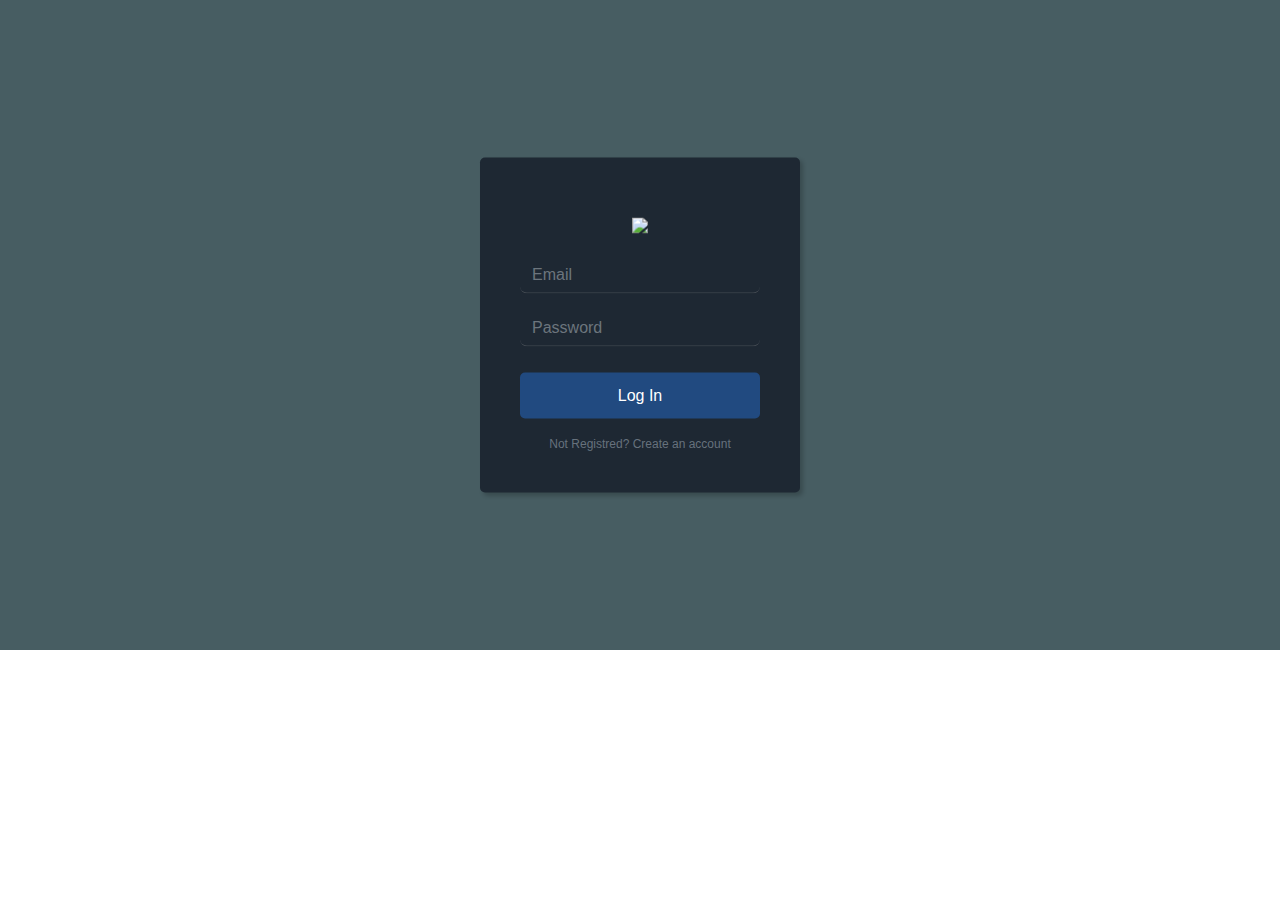
==== login.html @ e76b6a33 "Add files via upload" ====
<!DOCTYPE html>
<html lang="en">
<head>
    <meta charset="UTF-8">
    <meta http-equiv="X-UA-Compatible" content="IE=edge">
    <meta name="viewport" content="width=device-width, initial-scale=1.0">
    <title>Document</title>
    <script src="https://cdnjs.cloudflare.com/ajax/libs/jquery/3.2.1/jquery.min.js"></script>
    <script src="https://cdnjs.cloudflare.com/ajax/libs/twitter-bootstrap/4.1.3/js/bootstrap.bundle.min.js"></script>
    <link rel="stylesheet" href="https://cdnjs.cloudflare.com/ajax/libs/twitter-bootstrap/4.1.3/css/bootstrap.min.css">
    <link rel="stylesheet" href="https://cdnjs.cloudflare.com/ajax/libs/ionicons/2.0.1/css/ionicons.min.css">
    <link rel="stylesheet" href="./css/login.css">
</head>
<body>
  <div class="login-dark">
    <form method="post">
        <h2 class="sr-only">Login Form</h2>
        <div class="illustration"><img src="https://d1fdloi71mui9q.cloudfront.net/NLAVaEa4RFqNXHJcHeIC_Wjw5Epu2DfFv4GSO"></div>
        <div class="form-group"><input class="form-control" type="email" name="email" placeholder="Email"></div>
        <div class="form-group"><input class="form-control" type="password" name="password" placeholder="Password"></div>
        <div class="form-group"><button class="btn btn-primary btn-block" type="submit">Log In</button></div><a href="#" class="forgot">Not Registred? Create an account</a></form>
  </div>


</body>
</html>
---- css/login.css ----
.login-dark {
	height:650px;
	background:#475d62;
	background-size:cover;
	position:relative;
  }
  
  .login-dark form {
	max-width:320px;
	width:90%;
	background-color:#1e2833;
	padding:40px;
	border-radius:5px;
	transform:translate(-50%, -50%);
	position:absolute;
	top:50%;
	left:50%;
	color:#fff;
	box-shadow:3px 3px 4px rgba(0,0,0,0.2);
  }
  
  .login-dark .illustration {
	text-align:center;
	padding:15px 0 20px;
	
  }
  .login-dark form .form-control {
	background:none;
	border:none;
	border-bottom:1px solid #434a52;
	border-radius:7px;
	box-shadow:none;
	outline:none;
	color:inherit;
  }
  
  .login-dark form .btn-primary {
	background:#214a80;
	border:none;
	border-radius:5px;
	padding:11px;
	box-shadow:none;
	margin-top:26px;
	text-shadow:none;
	outline:none;
  }
  
  .login-dark form .btn-primary:hover, .login-dark form .btn-primary:active {
	background:#475d62;
	outline:none;
  }
  
  .login-dark form .forgot {
	display:block;
	text-align:center;
	font-size:12px;
	color:#6f7a85;
	opacity:0.9;
	text-decoration:none;
  }
  
  .login-dark form .forgot:hover, .login-dark form .forgot:active {
	opacity:1;
	text-decoration:none;
  }
  
  .login-dark form .btn-primary:active {
	transform:translateY(1px);
  }
  img{
	width: 120px;
   }
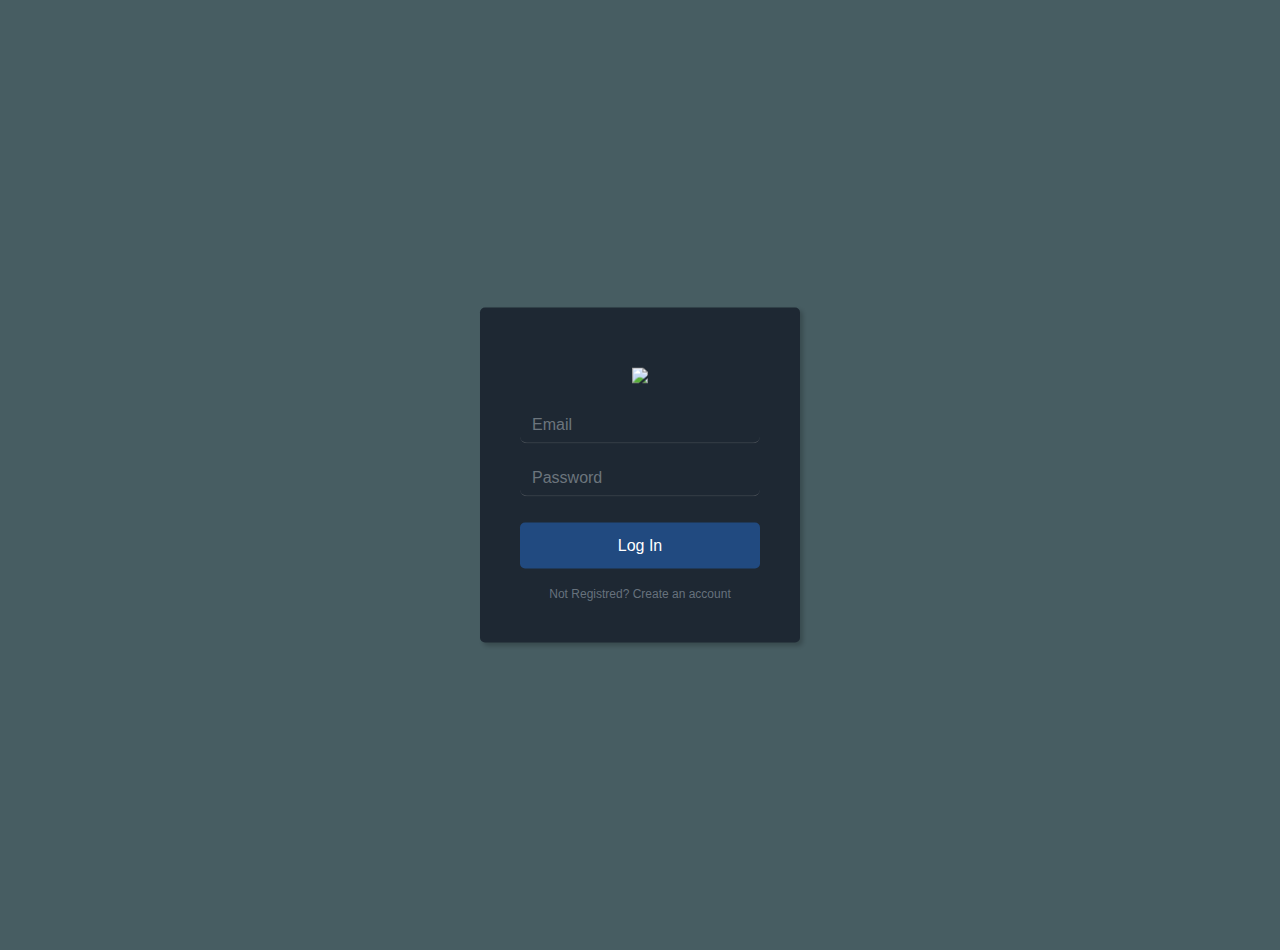
==== commit 2b47109b: "Update login.html" ====
--- a/login.html
+++ b/login.html
@@ -18,9 +18,10 @@
         <div class="illustration"><img src="https://d1fdloi71mui9q.cloudfront.net/NLAVaEa4RFqNXHJcHeIC_Wjw5Epu2DfFv4GSO"></div>
         <div class="form-group"><input class="form-control" type="email" name="email" placeholder="Email"></div>
         <div class="form-group"><input class="form-control" type="password" name="password" placeholder="Password"></div>
-        <div class="form-group"><button class="btn btn-primary btn-block" type="submit">Log In</button></div><a href="#" class="forgot">Not Registred? Create an account</a></form>
+        <div class="form-group"><button class="btn btn-primary btn-block" type="submit"  onclick="window.location.href = 'profile.html';">Log In</button></div>
+        <a href="#" class="forgot">Not Registred? Create an account</a></form>
   </div>
 
 
 </body>
-</html>+</html>
--- a/css/login.css
+++ b/css/login.css
@@ -1,5 +1,5 @@
 .login-dark {
-	height:650px;
+	height:950px;
 	background:#475d62;
 	background-size:cover;
 	position:relative;
@@ -69,4 +69,4 @@
   }
   img{
 	width: 120px;
-   }+   }
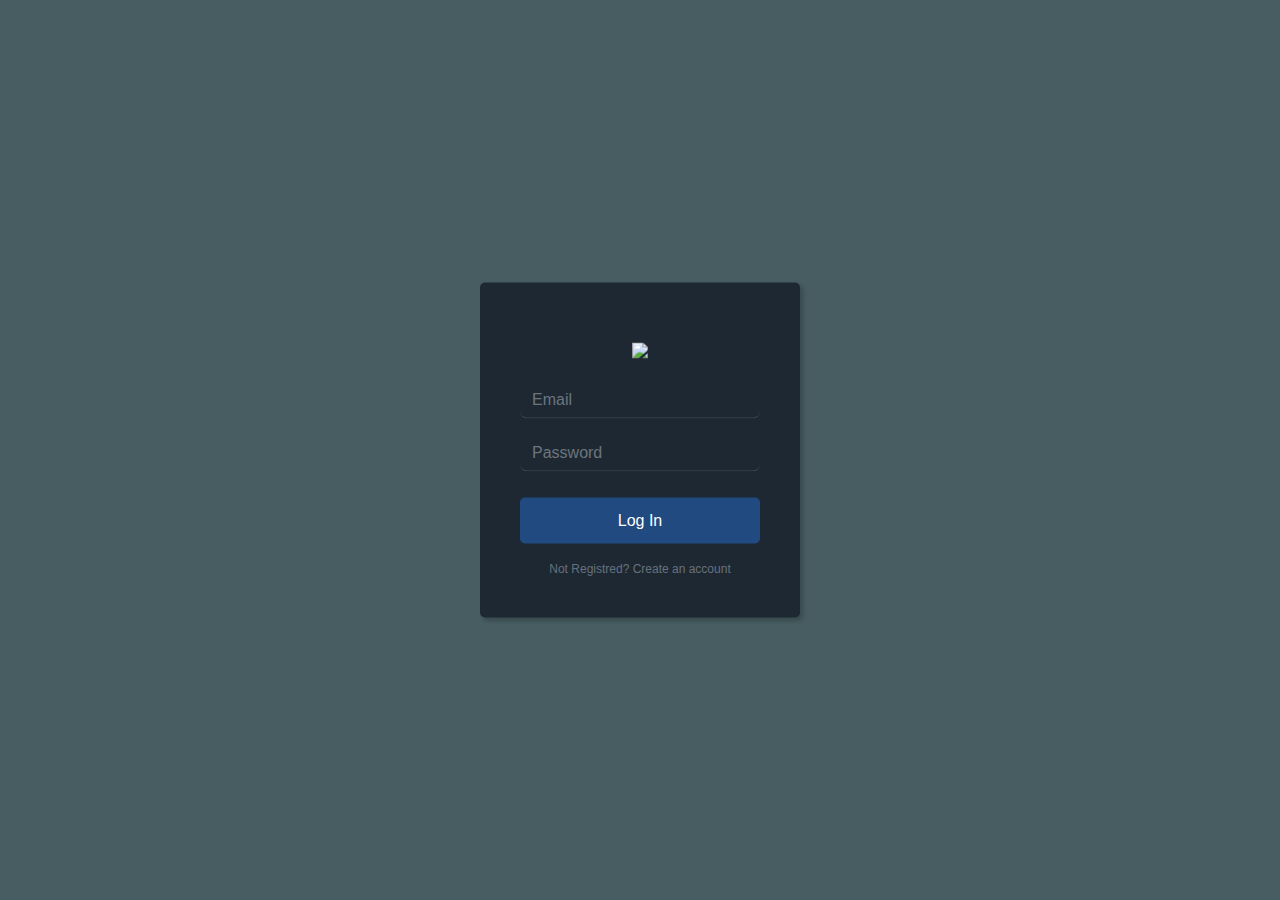
==== commit 909af032: "updated the bugs by tarun" ====
--- a/login.html
+++ b/login.html
@@ -19,7 +19,7 @@
         <div class="form-group"><input class="form-control" type="email" name="email" placeholder="Email"></div>
         <div class="form-group"><input class="form-control" type="password" name="password" placeholder="Password"></div>
         <div class="form-group"><button class="btn btn-primary btn-block" type="submit"  onclick="window.location.href = 'profile.html';">Log In</button></div>
-        <a href="#" class="forgot">Not Registred? Create an account</a></form>
+        <a href="/register.html" class="forgot">Not Registred? Create an account</a></form>
   </div>
 
 
--- a/css/login.css
+++ b/css/login.css
@@ -1,8 +1,12 @@
+:root{
+	background-color:#475d62;
+}
+
 .login-dark {
-	height:950px;
-	background:#475d62;
+	
+	
 	background-size:cover;
-	position:relative;
+	
   }
   
   .login-dark form {
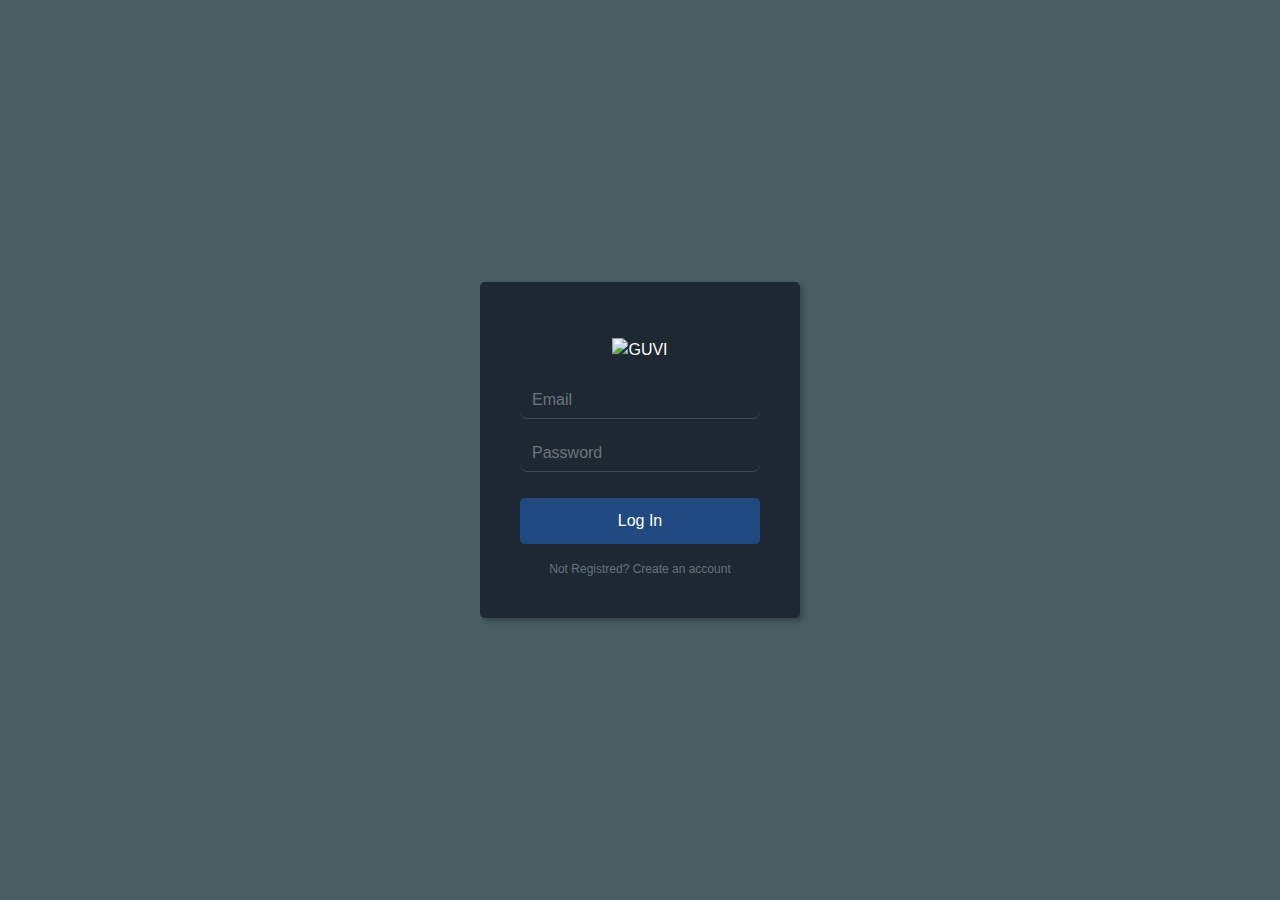
==== commit 9de38aa5: "img" ====
--- a/login.html
+++ b/login.html
@@ -15,7 +15,7 @@
   <div class="login-dark">
     <form method="post">
         <h2 class="sr-only">Login Form</h2>
-        <div class="illustration"><img src="https://d1fdloi71mui9q.cloudfront.net/NLAVaEa4RFqNXHJcHeIC_Wjw5Epu2DfFv4GSO"></div>
+        <div class="illustration"><img src="https://d1fdloi71mui9q.cloudfront.net/NLAVaEa4RFqNXHJcHeIC_Wjw5Epu2DfFv4GSO" class="img-fluid" alt="GUVI"></div>
         <div class="form-group"><input class="form-control" type="email" name="email" placeholder="Email"></div>
         <div class="form-group"><input class="form-control" type="password" name="password" placeholder="Password"></div>
         <div class="form-group"><button class="btn btn-primary btn-block" type="submit"  onclick="window.location.href = 'profile.html';">Log In</button></div>
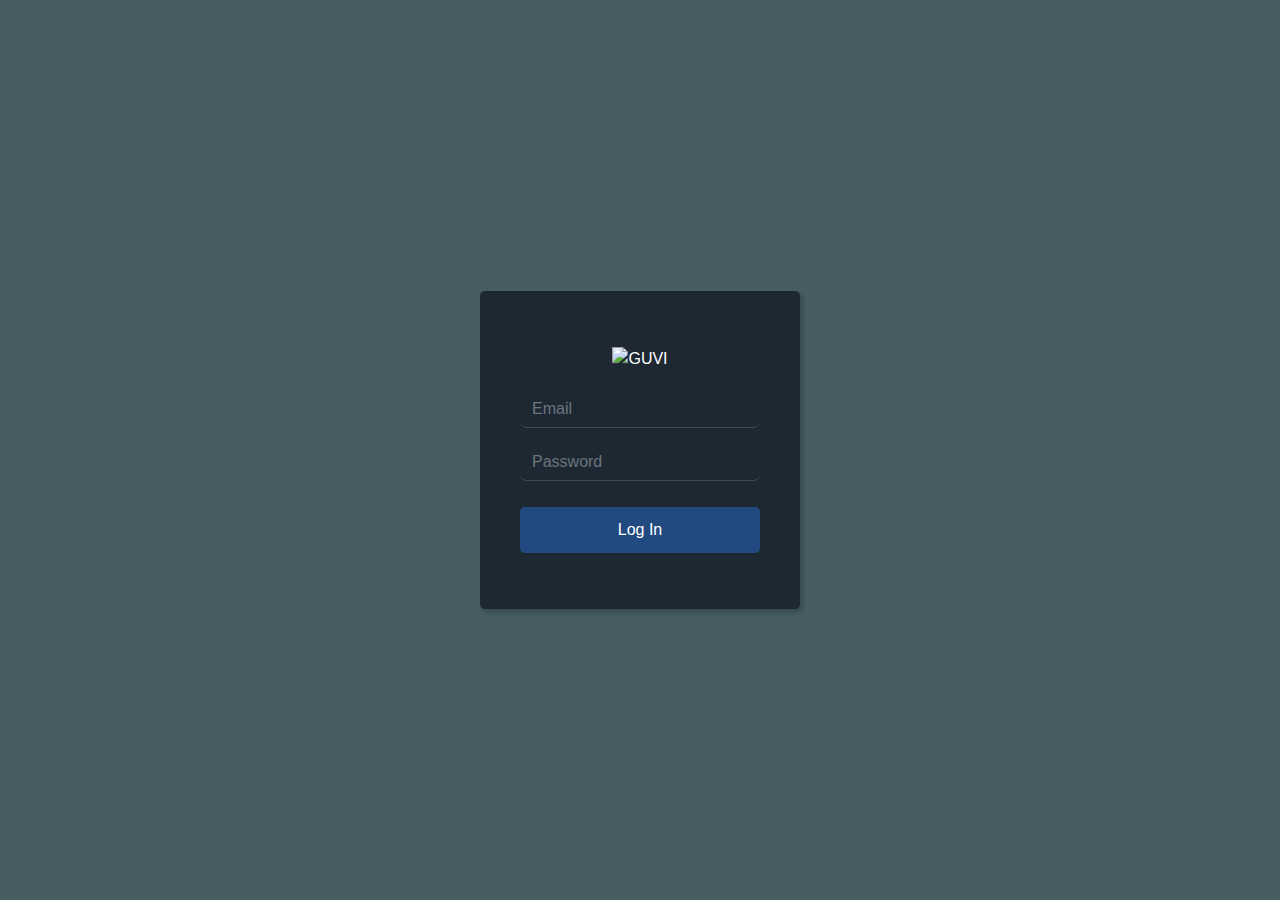
==== commit 148c421f: "js" ====
--- a/login.html
+++ b/login.html
@@ -4,11 +4,9 @@
     <meta charset="UTF-8">
     <meta http-equiv="X-UA-Compatible" content="IE=edge">
     <meta name="viewport" content="width=device-width, initial-scale=1.0">
-    <title>Document</title>
-    <script src="https://cdnjs.cloudflare.com/ajax/libs/jquery/3.2.1/jquery.min.js"></script>
-    <script src="https://cdnjs.cloudflare.com/ajax/libs/twitter-bootstrap/4.1.3/js/bootstrap.bundle.min.js"></script>
+    <title>Login Page</title>
+    <link href="./js/login.js">
     <link rel="stylesheet" href="https://cdnjs.cloudflare.com/ajax/libs/twitter-bootstrap/4.1.3/css/bootstrap.min.css">
-    <link rel="stylesheet" href="https://cdnjs.cloudflare.com/ajax/libs/ionicons/2.0.1/css/ionicons.min.css">
     <link rel="stylesheet" href="./css/login.css">
 </head>
 <body>
@@ -16,12 +14,11 @@
     <form method="post">
         <h2 class="sr-only">Login Form</h2>
         <div class="illustration"><img src="https://d1fdloi71mui9q.cloudfront.net/NLAVaEa4RFqNXHJcHeIC_Wjw5Epu2DfFv4GSO" class="img-fluid" alt="GUVI"></div>
-        <div class="form-group"><input class="form-control" type="email" name="email" placeholder="Email"></div>
-        <div class="form-group"><input class="form-control" type="password" name="password" placeholder="Password"></div>
-        <div class="form-group"><button class="btn btn-primary btn-block" type="submit"  onclick="window.location.href = 'profile.html';">Log In</button></div>
-        <a href="/register.html" class="forgot">Not Registred? Create an account</a></form>
+        <div class="form-group"><input class="form-control"type="email"name="email" placeholder="Email" required></div>
+        <div class="form-group"><input class="form-control" type="password" name="password" placeholder="Password" required></div>
+        <div class="form-group"><button class="btn btn-primary btn-block" type="submit"  id="myButton">Log In</button></div>
+    </form> 
+
   </div>
-
-
 </body>
 </html>
--- a/css/login.css
+++ b/css/login.css
@@ -3,11 +3,8 @@
 }
 
 .login-dark {
-	
-	
 	background-size:cover;
-	
-  }
+	}
   
   .login-dark form {
 	max-width:320px;
